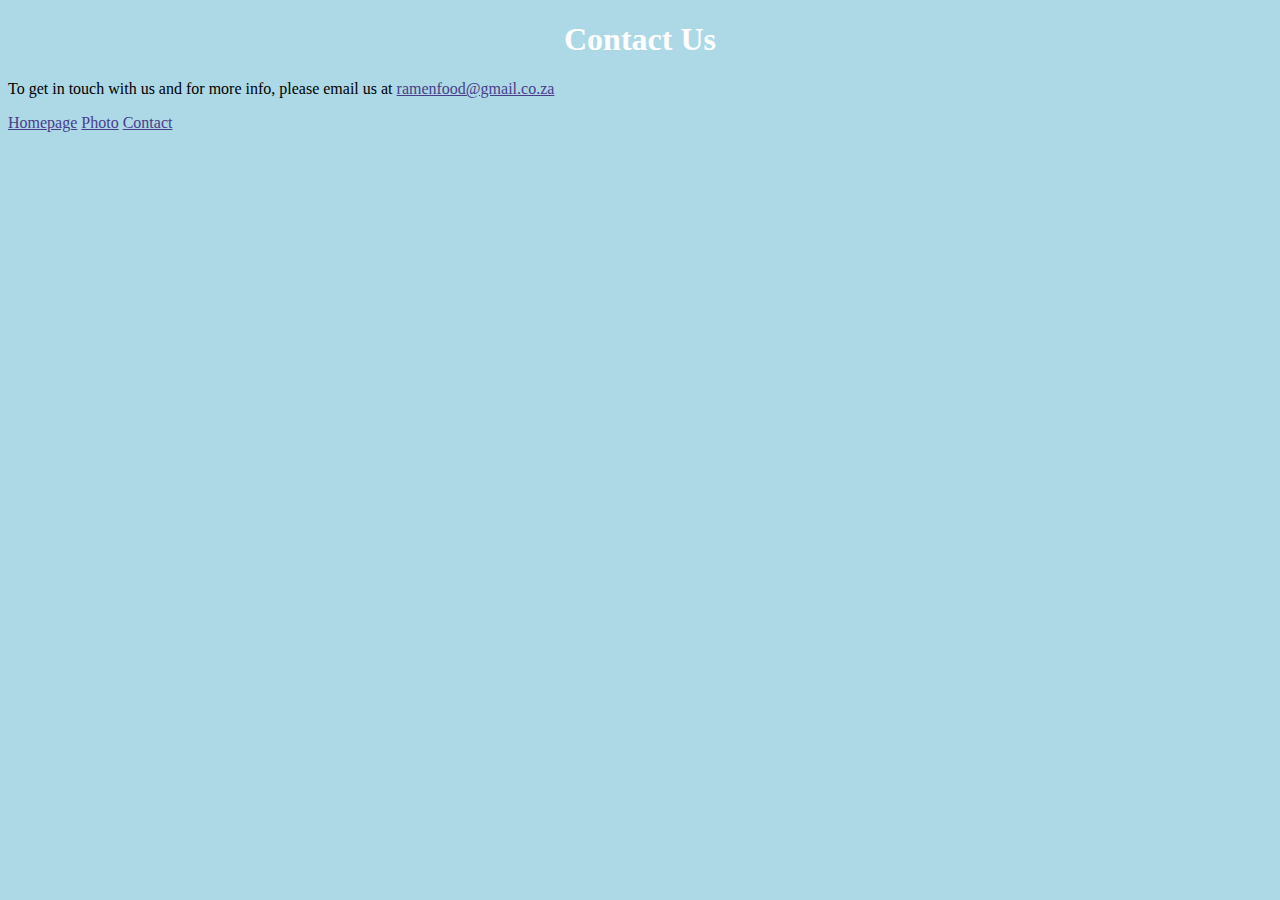
==== contact.html @ 8947997f "Changed titles of pages for ramen page" ====
<!DOCTYPE html>
<html lang="en">

<head>
    <meta charset="UTF-8">
    <meta http-equiv="X-UA-Compatible" content="IE=edge">
    <meta name="viewport" content="width=device-width>, initial-scale=1.0">
    <link rel="stylesheet" href="/css/styles.css" />
    <title>Ramen Page Contact</title>
</head>

<body>
    <h1>Contact Us</h1>
    <p>To get in touch with us and for more info, please email us at 
        <a href="mailto:ramenfood@gmail.com" title="contact us by email"
            >ramenfood@gmail.co.za</a>
    </p>
     <footer>
      <a href="/" title="Home"> Homepage</a>
      <a href='/photo' title='Ramen Bowl Photo'> Photo</a>
      <a href='/contact' title='Contact Ramen.co.za'> Contact</a>
    </footer>
</body>

</html>
---- css/styles.css ----
body {
  background-color: lightblue;
}

h1 {
  color: white;
  text-align: center;
}

a {
  color: darkslateblue;
}
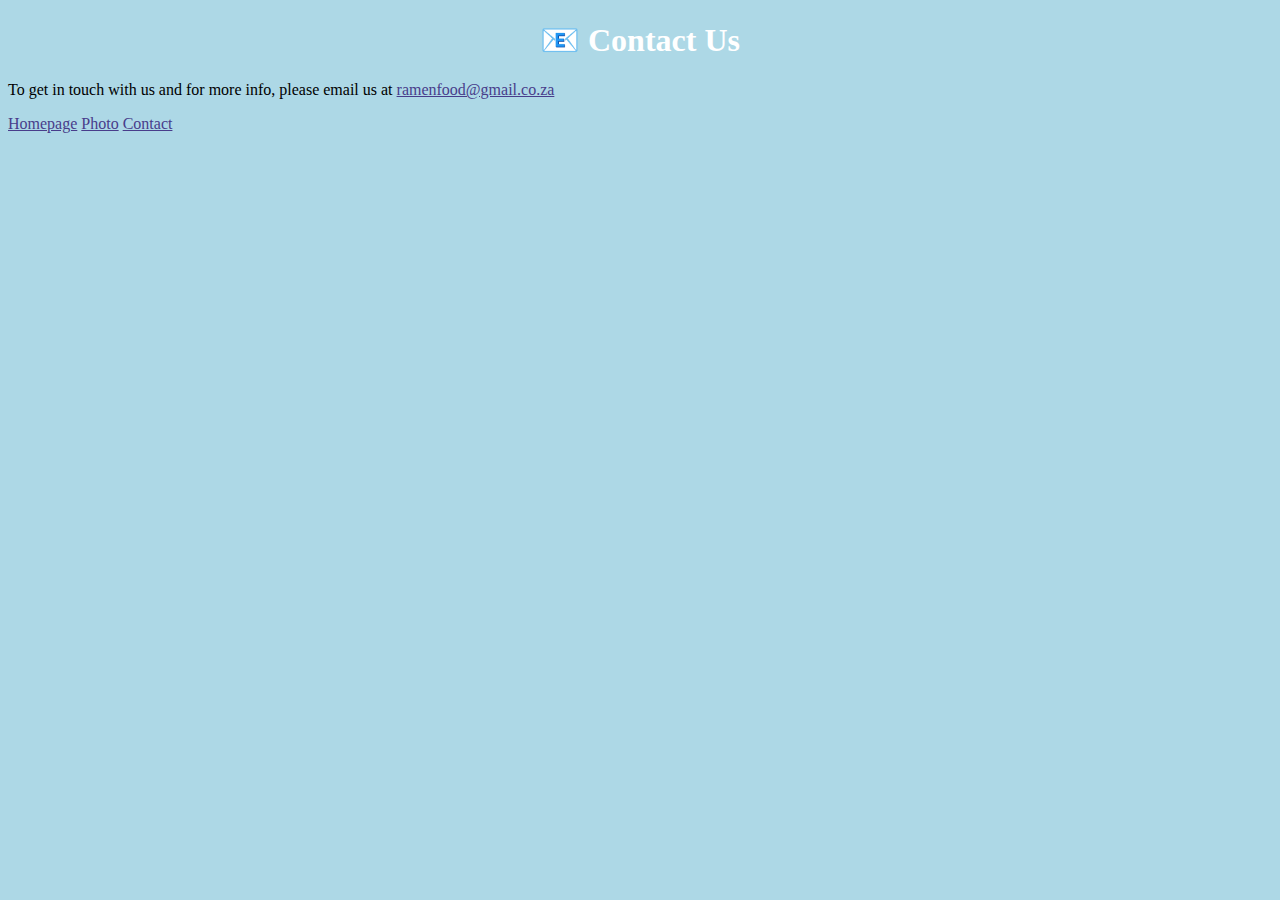
==== commit bc8f186a: "Added info for ramen" ====
--- a/contact.html
+++ b/contact.html
@@ -6,19 +6,18 @@
     <meta http-equiv="X-UA-Compatible" content="IE=edge">
     <meta name="viewport" content="width=device-width>, initial-scale=1.0">
     <link rel="stylesheet" href="/css/styles.css" />
-    <title>Ramen Page Contact</title>
+    <title>Ramen Page - Contact Details</title>
 </head>
 
 <body>
-    <h1>Contact Us</h1>
-    <p>To get in touch with us and for more info, please email us at 
-        <a href="mailto:ramenfood@gmail.com" title="contact us by email"
-            >ramenfood@gmail.co.za</a>
+    <h1>📧 Contact Us</h1>
+    <p>To get in touch with us and for more info, please email us at
+        <a href="mailto:ramenfood@gmail.com" title="contact us by email">ramenfood@gmail.co.za</a>
     </p>
-     <footer>
-      <a href="/" title="Home"> Homepage</a>
-      <a href='/photo' title='Ramen Bowl Photo'> Photo</a>
-      <a href='/contact' title='Contact Ramen.co.za'> Contact</a>
+    <footer>
+        <a href="/" title="Home"> Homepage</a>
+        <a href='/photo' title='Ramen Bowl Photo'> Photo</a>
+        <a href='/contact' title='Contact Ramen.co.za'> Contact</a>
     </footer>
 </body>
 
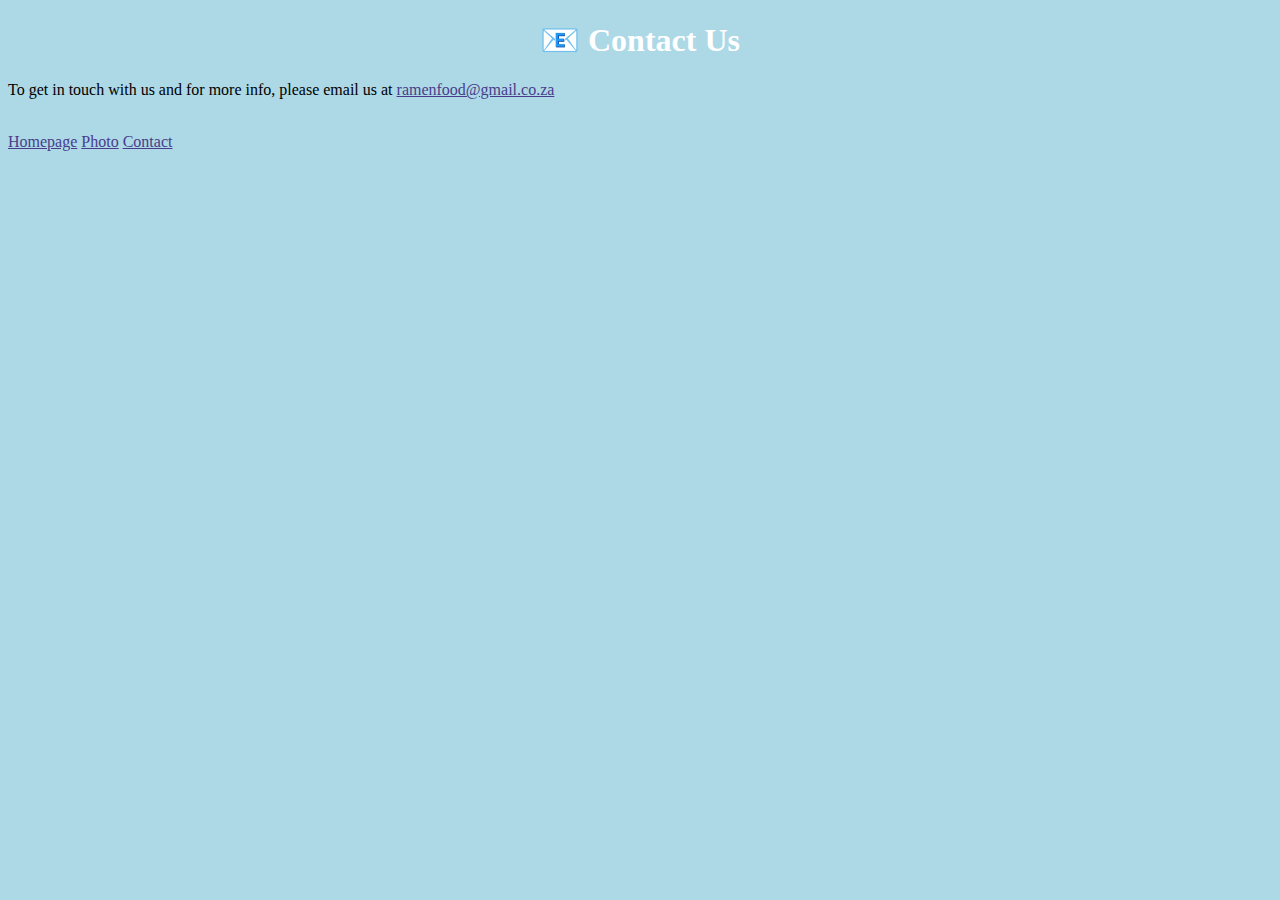
==== commit 49929d68: "Added images of different ramen bowls" ====
--- a/contact.html
+++ b/contact.html
@@ -14,6 +14,7 @@
     <p>To get in touch with us and for more info, please email us at
         <a href="mailto:ramenfood@gmail.com" title="contact us by email">ramenfood@gmail.co.za</a>
     </p>
+    <br />
     <footer>
         <a href="/" title="Home"> Homepage</a>
         <a href='/photo' title='Ramen Bowl Photo'> Photo</a>
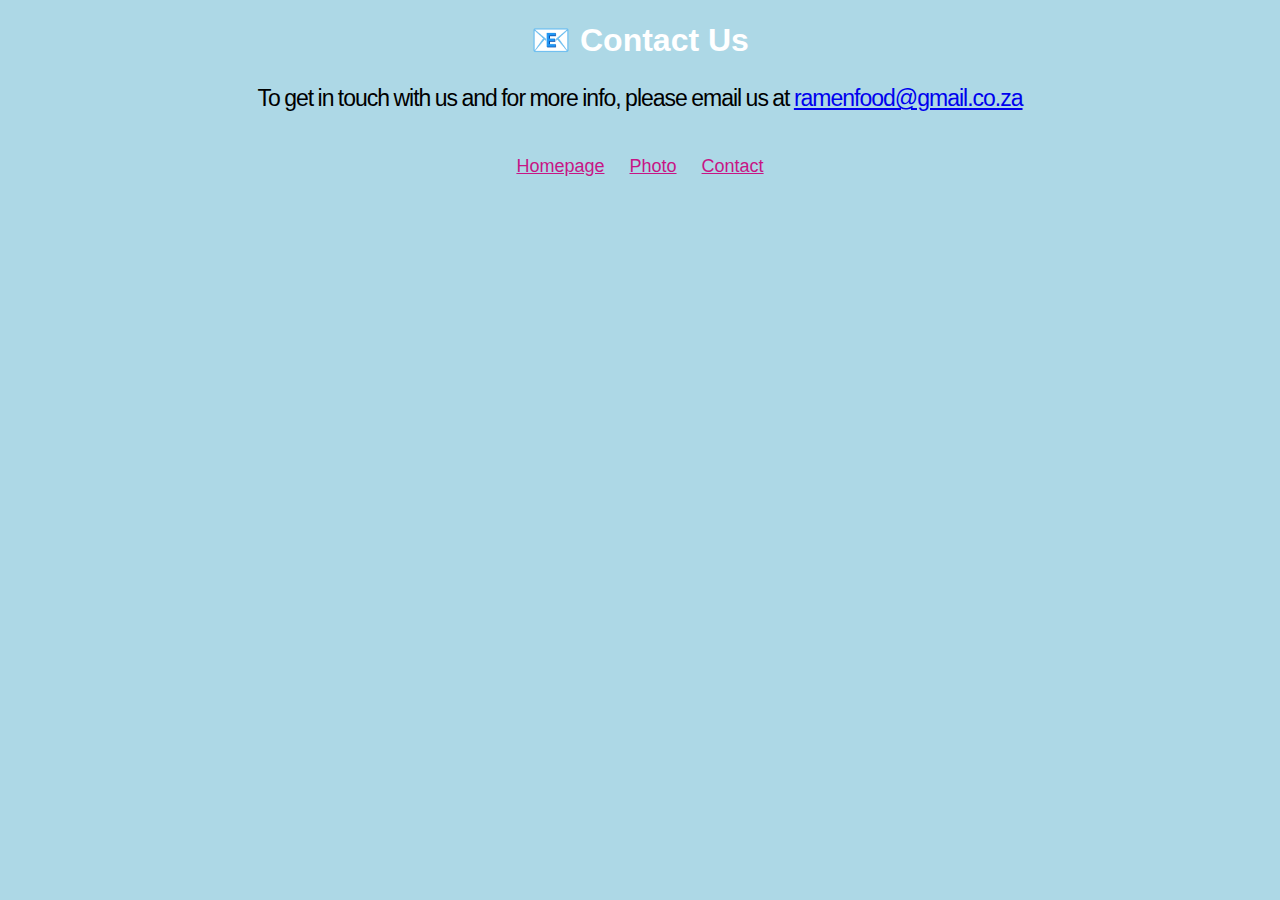
==== commit e594a181: "Added contact details on contact page" ====
--- a/contact.html
+++ b/contact.html
@@ -16,9 +16,9 @@
     </p>
     <br />
     <footer>
-        <a href="/" title="Home"> Homepage</a>
-        <a href='/photo' title='Ramen Bowl Photo'> Photo</a>
-        <a href='/contact' title='Contact Ramen.co.za'> Contact</a>
+        <a href="/index.html" title="Home"> Homepage</a>
+        <a href='/photo.html' title="Ramen Bowl Photos"> Photo</a>
+        <a href='/contact.html' title="Contact Ramen.co.za"> Contact</a>
     </footer>
 </body>
 
--- a/css/styles.css
+++ b/css/styles.css
@@ -1,12 +1,54 @@
 body {
   background-color: lightblue;
+  font-family: "Sour Gummy", sans-serif;
 }
 
 h1 {
   color: white;
   text-align: center;
+  font-size: 32px;
 }
 
-a {
-  color: darkslateblue;
+.ramen-info {
+  color: mediumvioletred;
+  text-align: center;
 }
+
+p {
+  text-align: center;
+  font-size: 23px;
+  font-weight: 300;
+  letter-spacing: -1px;
+  line-height: 1.4;
+  word-spacing: -1px;
+}
+
+.ramen-photo {
+  width: 80%;
+  height: 80%;
+  border-radius: 10px;
+  margin: 30px auto;
+  display: block;
+  flex-direction: row;
+  position: sticky;
+  padding: 5px;
+}
+
+.row {
+  display: flex;
+}
+
+.column {
+  flex: 33.33%;
+  padding: 5px;
+}
+
+footer {
+  text-align: center;
+  font-size: 18px;
+}
+
+footer a {
+  margin: 0 10px;
+  color: mediumvioletred;
+}
